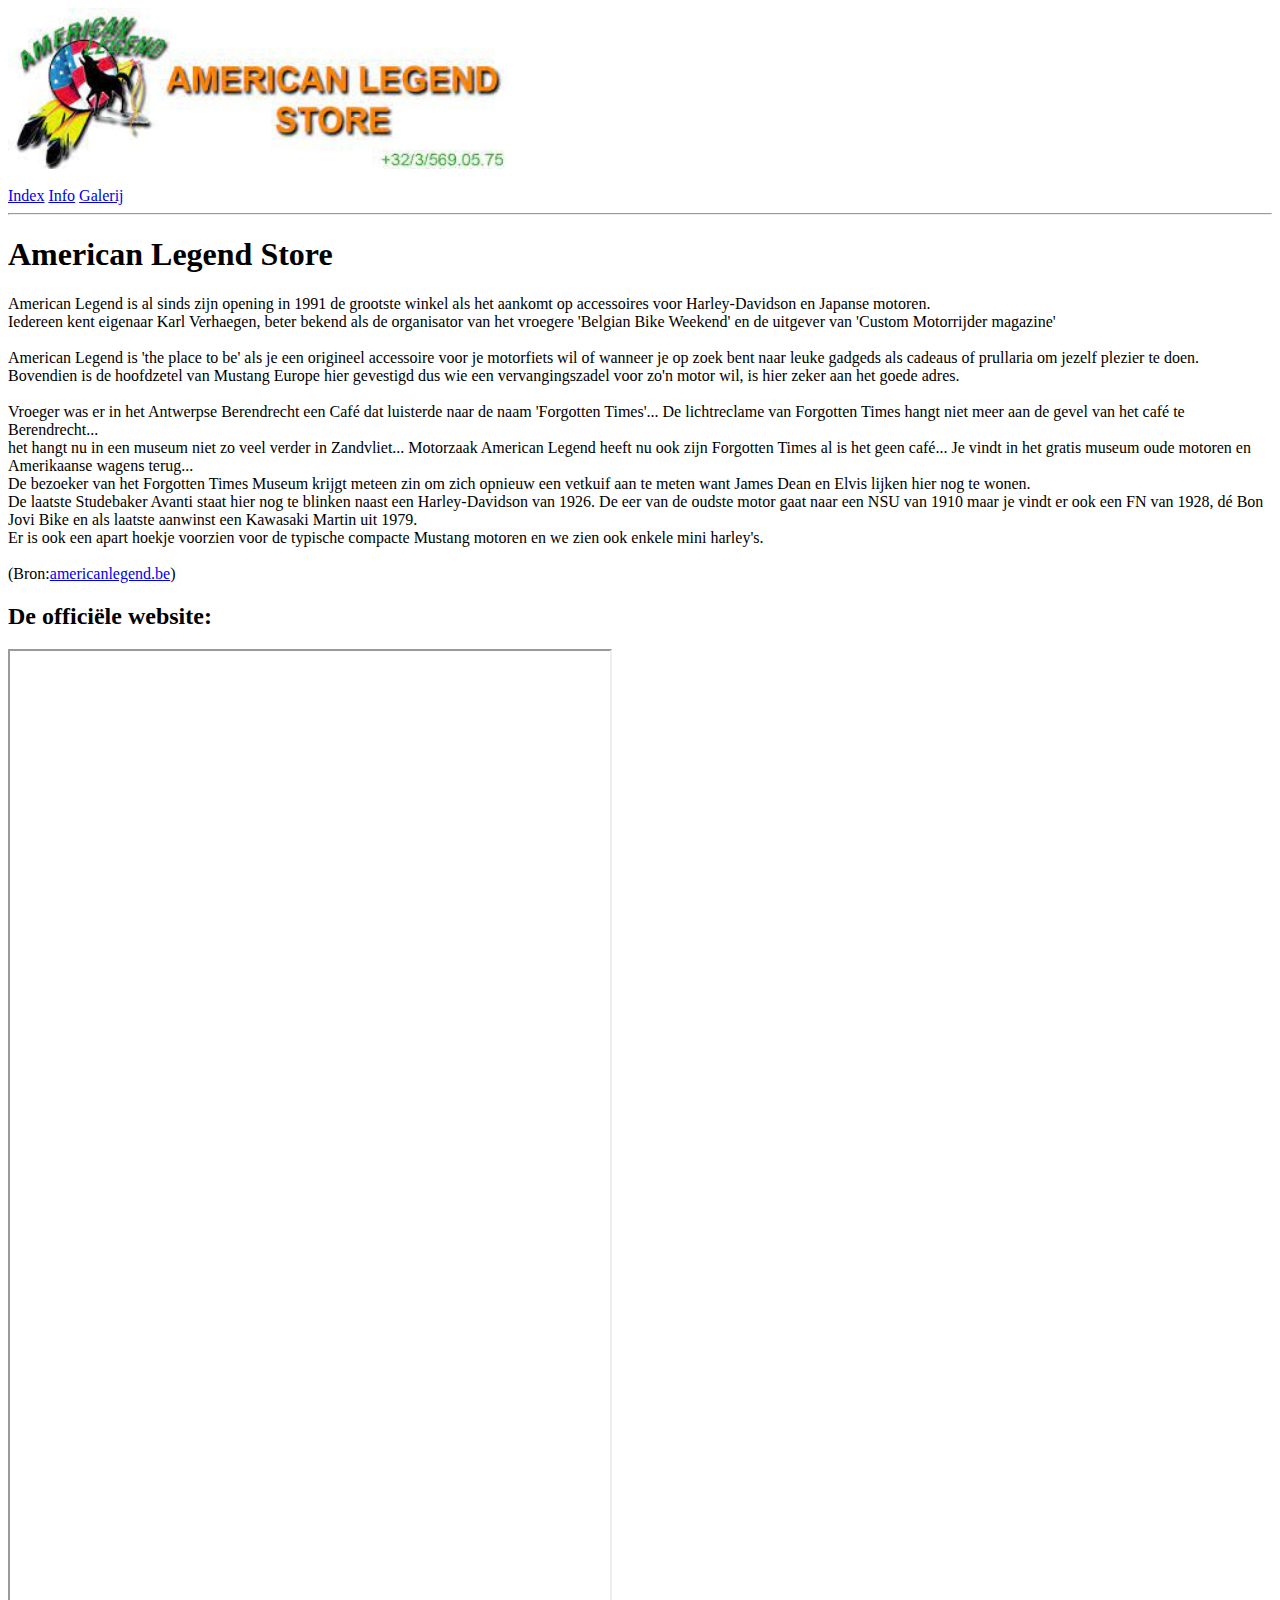
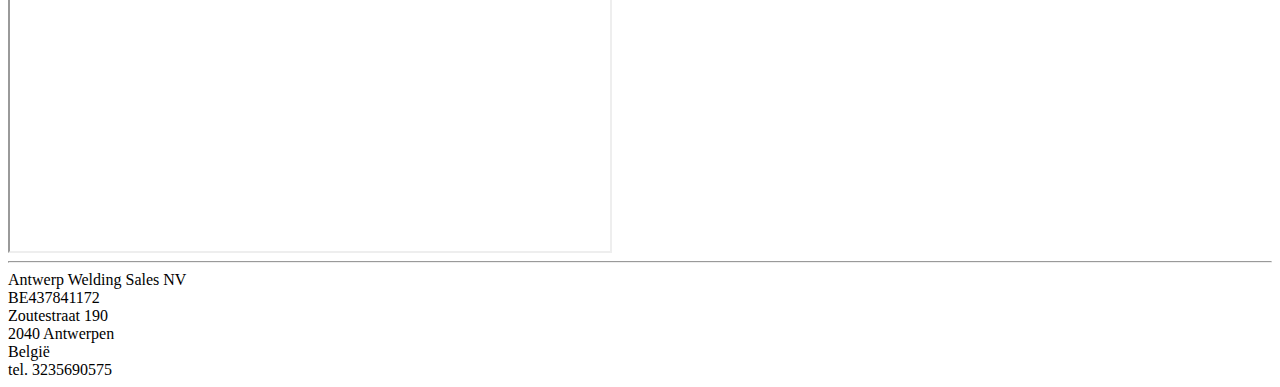
==== AmericanLegendStore/Index.html @ e8e1f807 "Add files via upload" ====
<html lang="nl">
<head>
    <meta charset="UTF-8">
    <meta name="description" content="Museum van oude amerikaanse motoren en winkel voor motoronderdelen en lifestyle atributen">
    <meta name="keywords" content="Motoren, museum, biker, onderdelen, lifestyle">
    <title>American Legend Store</title>
</head>
<body>
<header>
    <img src="Afbeeldingen/logo.jpg" alt="Bedrijfslogo" title="Bedrijfslogo" width="500"><br><br>
    <nav>
        <a href="Index.html">Index</a>
        <a href="Info.html">Info</a>
        <a href="Galerij.html">Galerij</a>
    </nav>
</header>  
<hr>
<h1>American Legend Store</h1>
<p>
    American Legend is al sinds zijn opening in 1991 de grootste winkel als het aankomt op accessoires voor Harley-Davidson en Japanse motoren.<br>
    Iedereen kent eigenaar Karl Verhaegen, beter bekend als de organisator van het vroegere 'Belgian Bike Weekend' en de uitgever van 'Custom Motorrijder magazine'<br><br>
    American Legend is 'the place to be' als je een origineel accessoire voor je motorfiets wil of wanneer je op zoek bent naar leuke gadgeds als cadeaus of prullaria om jezelf plezier te doen.<br> 
    Bovendien is de hoofdzetel van Mustang Europe hier gevestigd dus wie een vervangingszadel voor zo'n motor wil, is hier zeker aan het goede adres.<br><br>
    Vroeger was er in het Antwerpse Berendrecht een Café dat luisterde naar de naam 'Forgotten Times'... De lichtreclame van Forgotten Times hangt niet meer aan de gevel van het café te Berendrecht...<br> 
    het hangt nu in een museum niet zo veel verder in Zandvliet... Motorzaak American Legend heeft nu ook zijn Forgotten Times al is het geen café... Je vindt in het gratis museum oude motoren en Amerikaanse wagens terug...<br>
    De bezoeker van het Forgotten Times Museum krijgt meteen zin om zich opnieuw een vetkuif aan te meten want James Dean en Elvis lijken hier nog te wonen.<br>
    De laatste Studebaker Avanti staat hier nog te blinken naast een Harley-Davidson van 1926. De eer van de oudste motor gaat naar een NSU van 1910 maar je vindt er ook een FN van 1928, dé Bon Jovi Bike en als laatste aanwinst een Kawasaki Martin uit 1979.<br>
    Er is ook een apart hoekje voorzien voor de typische compacte Mustang motoren en we zien ook enkele mini harley's.<br><br>
    (Bron:<a href="https://www.americanlegend.be/">americanlegend.be</a>)
</p>
<h2>De officiële website:</h2>
<iframe src="https://www.americanlegend.be/index.html" width="600" height="1200"></iframe>
<hr>
<footer>Antwerp Welding Sales NV<br>
    BE437841172<br>
    Zoutestraat 190<br>
    2040 Antwerpen<br>
    België<br>
    tel. 3235690575</footer>
</body>
</html>
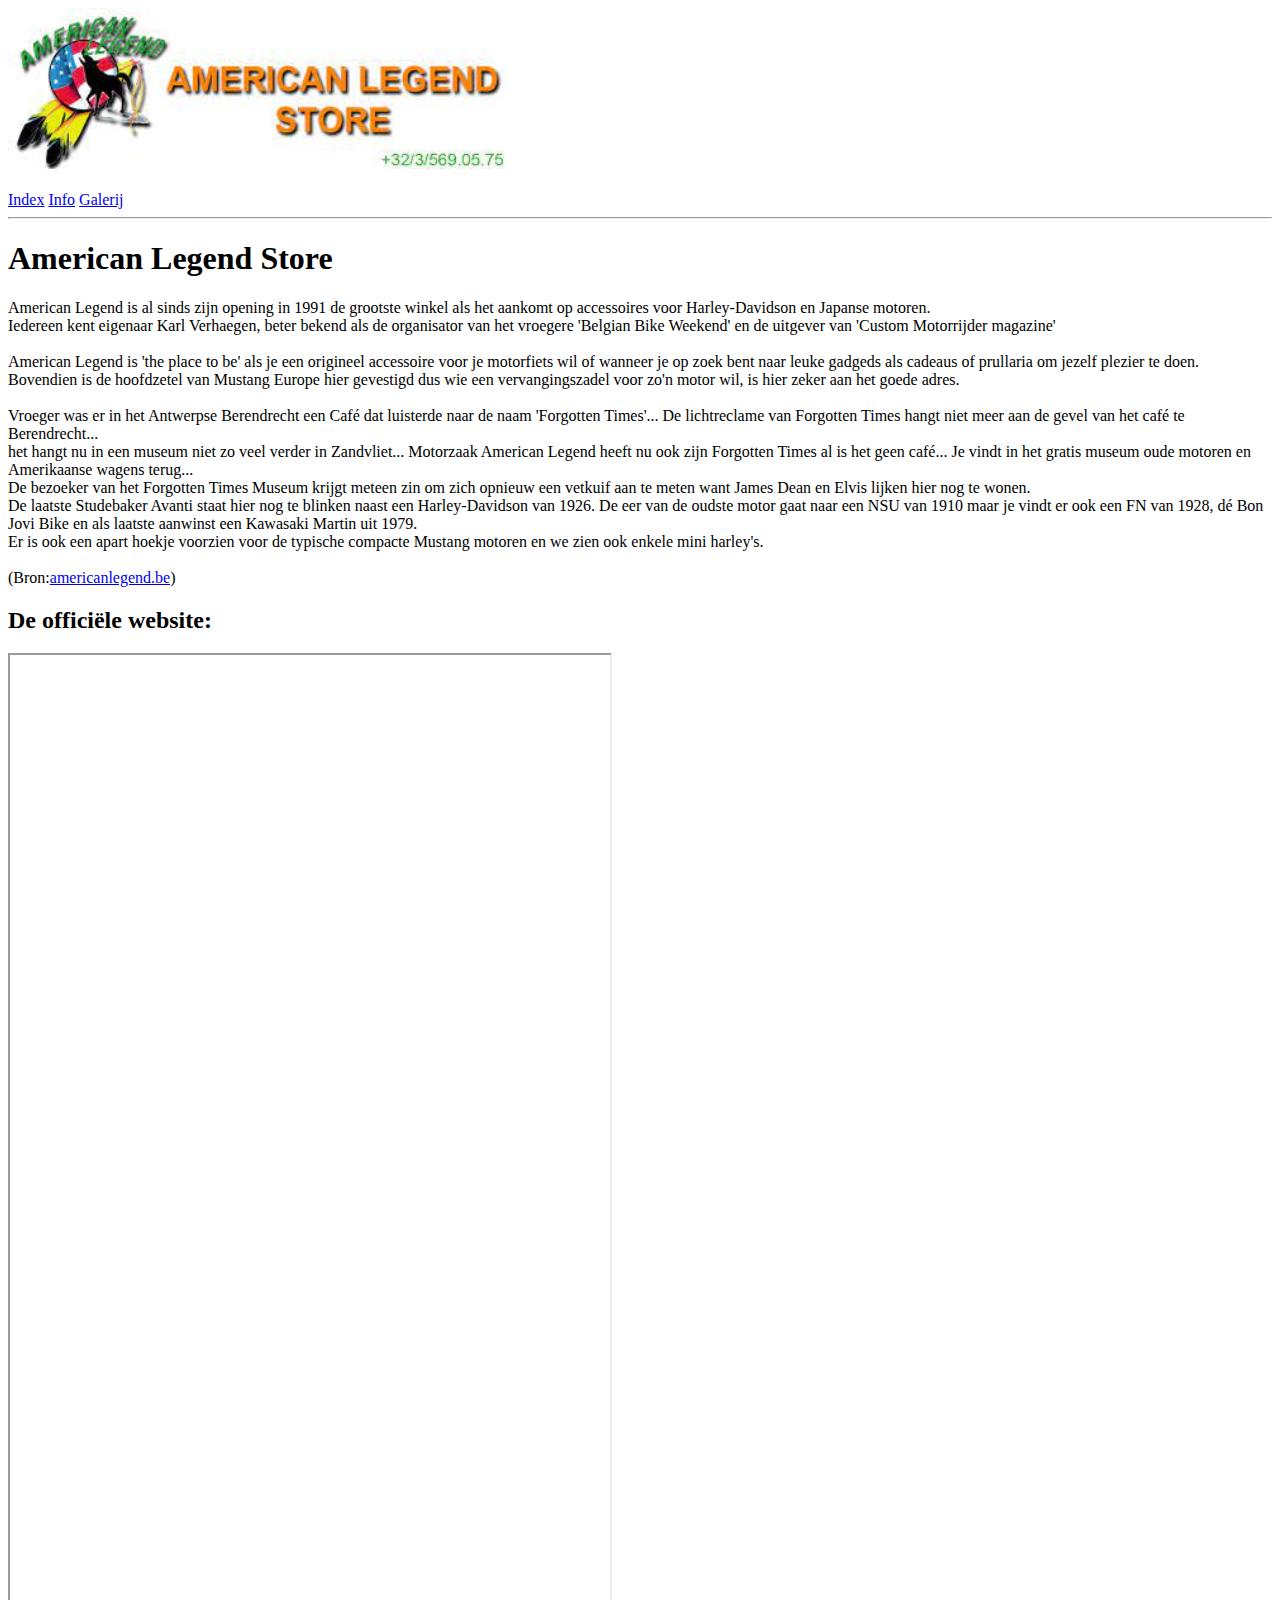
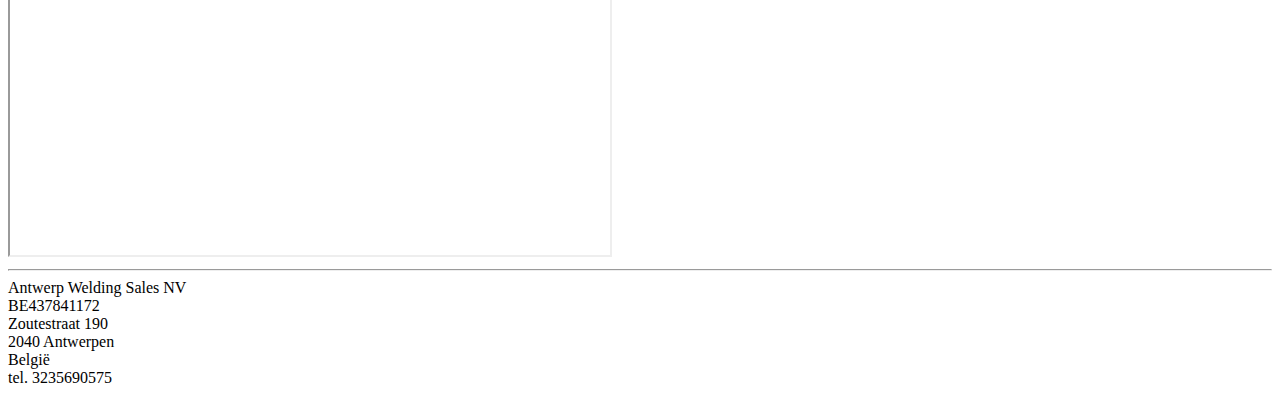
==== commit f795ee79: "Update Index.html" ====
--- a/AmericanLegendStore/Index.html
+++ b/AmericanLegendStore/Index.html
@@ -1,3 +1,4 @@
+<!DOCTYPE html>
 <html lang="nl">
 <head>
     <meta charset="UTF-8">
@@ -38,4 +39,4 @@
     België<br>
     tel. 3235690575</footer>
 </body>
-</html>+</html>
